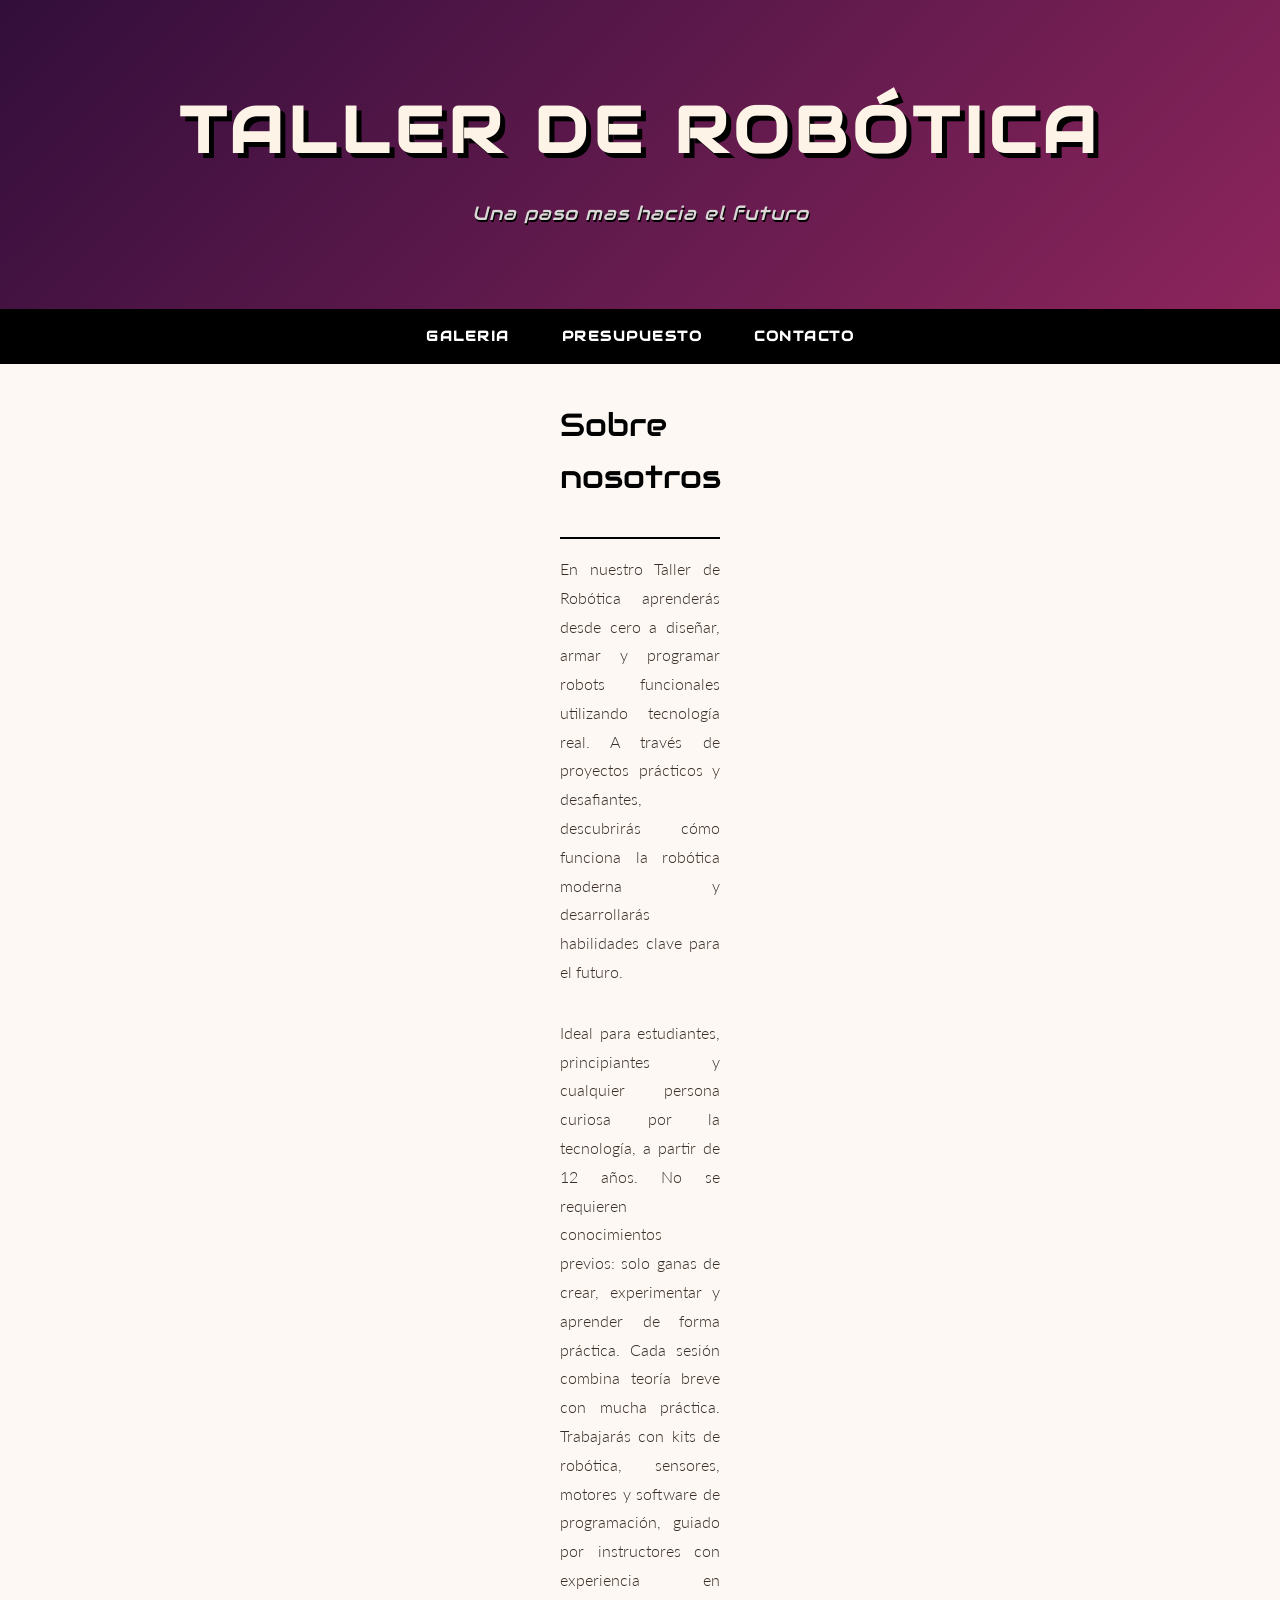
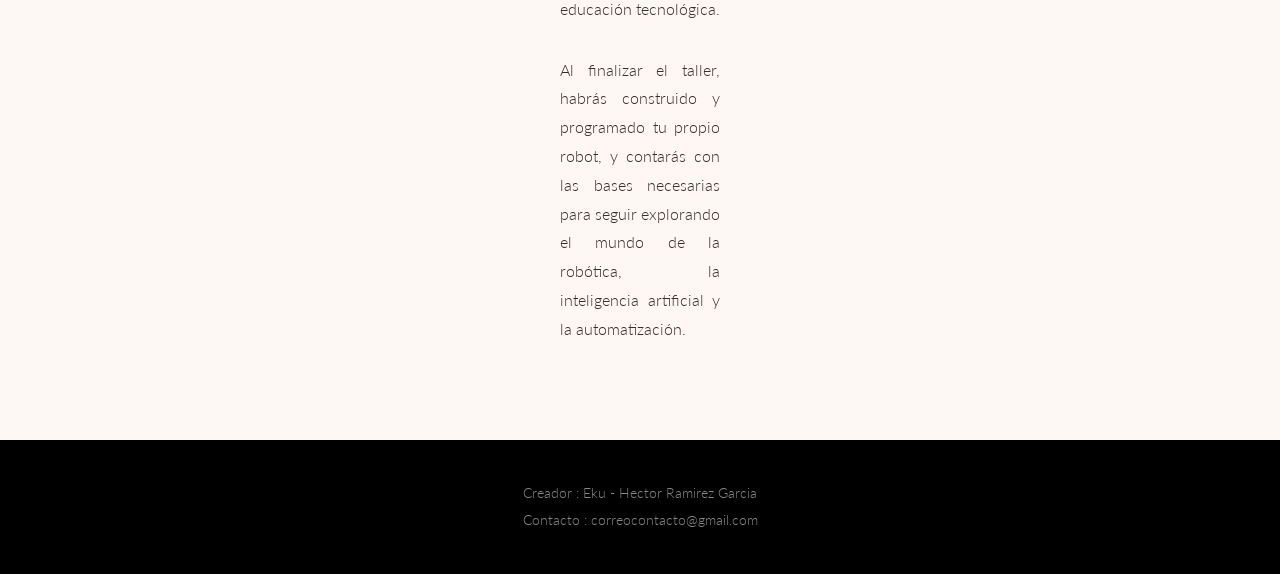
==== index.html @ 6e56e401 "first commit" ====
<!DOCTYPE html>
<html lang="es">
<head>
    <meta charset="UTF-8">
    <meta name="viewport" content="width=device-width, initial-scale=1.0">
    <meta name="author" content="Eku - Hector Ramirez">
    <title>Examen sitio web html y css</title>
    <link rel="preconnect" href="https://fonts.googleapis.com">
    <link rel="preconnect" href="https://fonts.gstatic.com" crossorigin>
    <link href="https://fonts.googleapis.com/css2?family=Playfair+Display:ital,wght@0,400;0,700;1,400&family=Lato:wght@300;400;700&display=swap" rel="stylesheet">
    <link href="https://fonts.googleapis.com/css2?family=Audiowide&display=swap" rel="stylesheet">
    <link rel="stylesheet" href="css/estilos.css">
</head>

<body>

    <!-- ================= MAIN ==================== -->
    <main>
        <header class="header">
            <h1 class="header-titulo">Taller de Robótica</h1>
            <p class="header-eslogan">Una paso mas hacia el futuro</p>
        </header>

        <nav class="nav">
            <a href="views/galeria.html">Galeria</a>
            <a href="views/presupuesto.html">Presupuesto</a>
            <a href="views/contacto.html">Contacto</a>
        </nav>

        <!-- SECCIÓN: SOBRE NOSOTROS -->
        <section id="sobrenosotros" class="secciones">
            <h2 class="h2-style1">Sobre nosotros</h2>
            <p>En nuestro Taller de Robótica aprenderás desde cero a diseñar, armar y programar robots funcionales utilizando tecnología real. 
            A través de proyectos prácticos y desafiantes, descubrirás cómo funciona la robótica moderna y desarrollarás 
            habilidades clave para el futuro.</p>
            <p>Ideal para estudiantes, principiantes y cualquier persona curiosa por la tecnología, a partir de 12 años. 
                No se requieren conocimientos previos: solo ganas de crear, experimentar y aprender de forma práctica. 
                Cada sesión combina teoría breve con mucha práctica. Trabajarás con kits de robótica, sensores, motores y software 
                de programación, guiado por instructores con experiencia en educación tecnológica.</p>
            <p>Al finalizar el taller, habrás construido y programado tu propio robot, y contarás con 
                las bases necesarias para seguir explorando el mundo de la robótica, la inteligencia artificial y la automatización.</p>
        </section>
        <!-- END -->
    </main>

    <!-- ================= FOOTER ==================== -->
    <div id="datos" class="footer">
        <p>
            Creador : Eku - Hector Ramirez Garcia <br>
            Contacto : correocontacto@gmail.com
        </p>
    </div>
</body>
---- css/estilos.css ----
/* =====================================================
   RESET GENERAL
   Eliminamos márgenes y paddings por defecto del navegador
   y usamos border-box para que el padding no sume al ancho
   ===================================================== */
* {
    margin: 0;
    padding: 0;
    box-sizing: border-box;
}

/* =====================================================
   ESTILOS BASE DEL BODY
   Tipografía principal, colores y estructura flex para
   que el footer siempre quede abajo
   ===================================================== */
body {
    font-family: 'Lato', Arial, sans-serif;
    font-size: 1rem;
    color: #3a2e28;
    background-color: #fdf8f3;
    line-height: 1.6;
    display: flex;
    flex-direction: column;
    min-height: 100vh;
}

/* El main ocupa todo el espacio disponible y deja margen inferior */
main {
    flex: 1;
    margin-bottom: 80px;
}

/* Tipografía de títulos */
h1, h2, h3 {
    font-family: "Audiowide", sans-serif;
    font-weight: 400;
    font-style: normal;
}

/* Quitamos el subrayado de todos los enlaces */
a {
    text-decoration: none;
}

/* =====================================================
   HEADER
   Fondo con gradiente animado
   ===================================================== */
.header {
    background: linear-gradient(-45deg, #4C2A85, #e73c7e, #320E3B);
    background-size: 400% 400%;
    animation: gradient 10s ease infinite;
    text-align: center;
    padding: 5rem 2rem;
}

/* Animación del gradiente de fondo */
@keyframes gradient {
    0% {
        background-position: 0% 50%;
    }
    50% {
        background-position: 100% 50%;
    }
    100% {
        background-position: 0% 100%;
    }
}

/* Título principal del header */
.header-titulo {
    font-size: 4rem;
    font-weight: 700;
    color: #fdf3e7;
    letter-spacing: 6px;
    text-transform: uppercase;
    margin-bottom: 1rem;
    text-shadow: 0.3rem 0.3rem black;
}

/* Eslogan debajo del título */
.header-eslogan {
    font-family: 'Audiowide', serif;
    font-size: 1.2rem;
    font-style: italic;
    font-weight: 400;
    color: #dad8d7;
    letter-spacing: 1px;
    text-shadow: 0.1rem 0.1rem black;
}

/* =====================================================
   NAVEGACIÓN
   ===================================================== */
.nav {
    background-color: black;
    padding: 0 2rem;
    text-align: center;
}

.nav a {
    display: inline-block;           /* Permite aplicar padding vertical */
    color: white;
    font-family: 'Audiowide', Arial, sans-serif;
    font-size: 0.9rem;
    font-weight: 700;
    letter-spacing: 1.5px;
    text-transform: uppercase;
    text-decoration: none;
    padding: 1rem 1.5rem;            /* Área de clic cómoda */
    transition: color 0.2s ease;     /* Transición suave al hover */
}

/* Cambio de color al pasar el ratón */
.nav a:hover {
    color: #e73c7e;
}

/* =====================================================
   SECCIONES GENERALES
   ===================================================== */
.secciones {
    margin-inline: 35rem;            /* Márgenes laterales grandes (cuidado en móviles) */
}

/* Estilo de título con línea inferior */
.h2-style1 {
    padding-block: 2.2rem;
    font-size: 2rem;
    color: #020202;
    border-bottom: 2px solid #000000;
}

/* Estilo de título sin línea inferior */
.h2-style2 {
    padding-block: 2.2rem;
    font-size: 2rem;
    color: #020202;
}

/* Párrafos dentro de las secciones */
.secciones p {
    padding-block: 1rem;
    font-weight: 300;
    line-height: 1.8;
    text-align: justify;
}

/* =====================================================
   GALERÍA
   ===================================================== */
.galeria-collage {
    display: grid;
    grid-template-columns: 1fr 1fr;   /* Dos columnas */
    gap: 12px;
}

.galeria-img {
    width: 400px;
    height: auto;
}

/* =====================================================
   FORMULARIO
   ===================================================== */

/* Título del formulario con línea blanca */
.title-formulario {
    border-bottom: 2px solid white;
}

/* Contenedor principal del formulario */
.formulario {
    background-color: #000000;
    color: white;
    padding: 2.5rem 2rem;
    border-radius: 16px;
    max-width: 720px;
    margin: 0 auto;
    box-shadow: 0 10px 40px rgba(0, 0, 0, 0.4);
}

/* Cada grupo de campos */
.formulario fieldset {
    border: none;
    border-bottom: 1px solid #333;   /* Separador sutil entre secciones */
    padding: 1.8rem 0;
    margin-bottom: 1rem;
}

/* Quitamos el borde del último fieldset */
.formulario fieldset:last-of-type {
    border-bottom: none;
}

/* Título de cada fieldset */
.formulario legend {
    font-family: 'Audiowide', sans-serif;
    font-size: 1.25rem;
    color: #e73c7e;                  /* Color rosa del gradiente */
    letter-spacing: 1px;
    padding-bottom: 0.5rem;
    width: 100%;
}

/* Contenedor de cada campo (label + input) */
.formulario .campo {
    margin-bottom: 1.4rem;
}

/* Etiquetas de los campos */
.formulario label {
    display: block;
    font-size: 0.95rem;
    margin-bottom: 0.4rem;
    color: #e0e0e0;
    padding: 0;
}

/* Estilos comunes de inputs y textarea */
.formulario input[type="text"],
.formulario input[type="email"],
.formulario input[type="tel"],
.formulario input[type="number"],
.formulario input[type="date"],
.formulario textarea {
    width: 100%;
    padding: 0.85rem 1rem;
    background-color: #1a1a1a;
    border: 1px solid #444;
    border-radius: 8px;
    color: white;
    font-family: 'Lato', Arial, sans-serif;
    font-size: 1rem;
    transition: border-color 0.25s ease, box-shadow 0.25s ease;
}

/* Efecto al hacer focus en los campos */
.formulario input:focus,
.formulario textarea:focus {
    outline: none;
    border-color: #e73c7e;
    box-shadow: 0 0 0 3px rgba(231, 60, 126, 0.25);
}

/* Textarea con altura mínima y redimensionable solo en vertical */
.formulario textarea {
    resize: vertical;
    min-height: 100px;
}

/* Texto de pregunta (ej: "Nivel:") */
.formulario .pregunta {
    margin-bottom: 0.8rem;
    color: #e0e0e0;
}

/* Contenedor de opciones de radio en horizontal */
.formulario .opciones-radio {
    display: flex;
    flex-wrap: wrap;
    gap: 1.2rem;
}

/* Cada opción de radio */
.formulario .opciones-radio label {
    display: flex;
    align-items: center;
    gap: 0.5rem;
    cursor: pointer;
    font-size: 0.95rem;
    color: #ddd;
}

/* Estilo de los inputs radio */
.formulario input[type="radio"] {
    accent-color: #e73c7e;           /* Color de la selección */
    width: 18px;
    height: 18px;
    cursor: pointer;
}

/* =====================================================
   CHECKBOX DE TÉRMINOS Y CONDICIONES
   ===================================================== */
.formulario .terminos {
    display: flex;
    align-items: flex-start;
    gap: 12px;
    margin-top: 0.5rem;
}

.formulario .terminos input[type="checkbox"] {
    width: 20px;
    height: 20px;
    margin-top: 2px;
    accent-color: #e73c7e;
    cursor: pointer;
    flex-shrink: 0;                  /* Evita que se encoja */
}

.formulario .terminos label {
    font-size: 0.95rem;
    line-height: 1.5;
    cursor: pointer;
    color: #ddd;
}

/* Enlace dentro de los términos */
.formulario .terminos a {
    color: #e73c7e;
    text-decoration: underline;
}

.formulario .terminos a:hover {
    color: #ff6b9d;
}

/* =====================================================
   BOTÓN DE ENVÍO
   ===================================================== */
.btn-enviar {
    font-family: 'Audiowide', Arial, sans-serif;
    font-size: 1rem;
    font-weight: 700;
    letter-spacing: 1px;
    text-transform: uppercase;
    
    color: white;
    background-color: #000000;
    
    border: 2px solid white;
    border-radius: 8px;
    
    padding: 0.9rem 2.2rem;
    margin-top: 1.5rem;
    
    cursor: pointer;
    transition: all 0.25s ease;
}

/* Efecto hover del botón */
.btn-enviar:hover {
    background-color: #e73c7e;
    border-color: #e73c7e;
    color: white;
    transform: translateY(-2px);     /* Ligero levantamiento */
}

/* =====================================================
   FOOTER
   ===================================================== */
.footer {
    background-color: black;
    color: #888683;
    font-size: 0.85rem;
    font-weight: 300;
    line-height: 2;
    text-align: center;
    padding: 2.5rem 2rem;
}

/* Nombre de la página en el footer */
.footer-nombre {
    font-family: 'Playfair Display', Georgia, serif;
    font-size: 1.1rem;
    font-weight: 700;
    color: #cacaca;
    letter-spacing: 3px;
    text-transform: uppercase;
    margin-bottom: 0.5rem;
}

/* Texto de copyright (más discreto) */
.footer-copyright {
    margin-top: 1rem;
    color: #6b5a4e;
    font-size: 0.8rem;
}
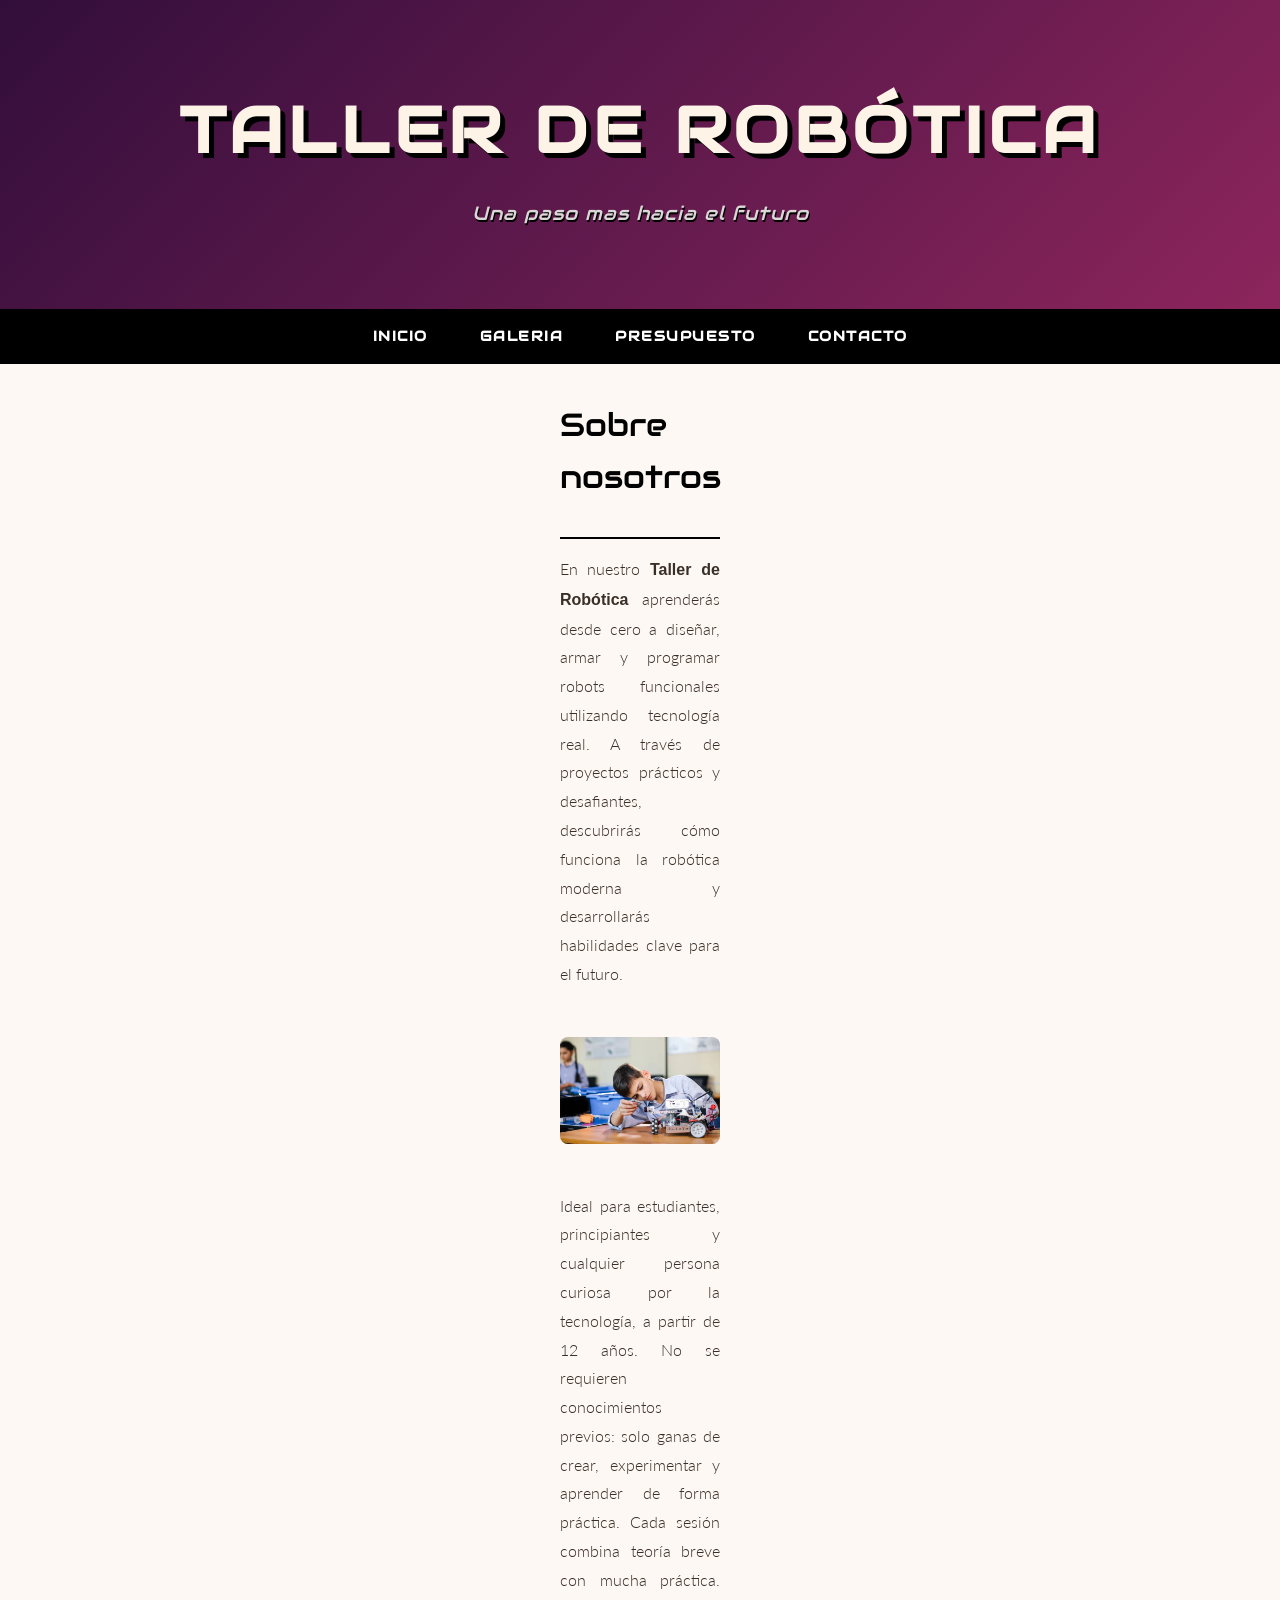
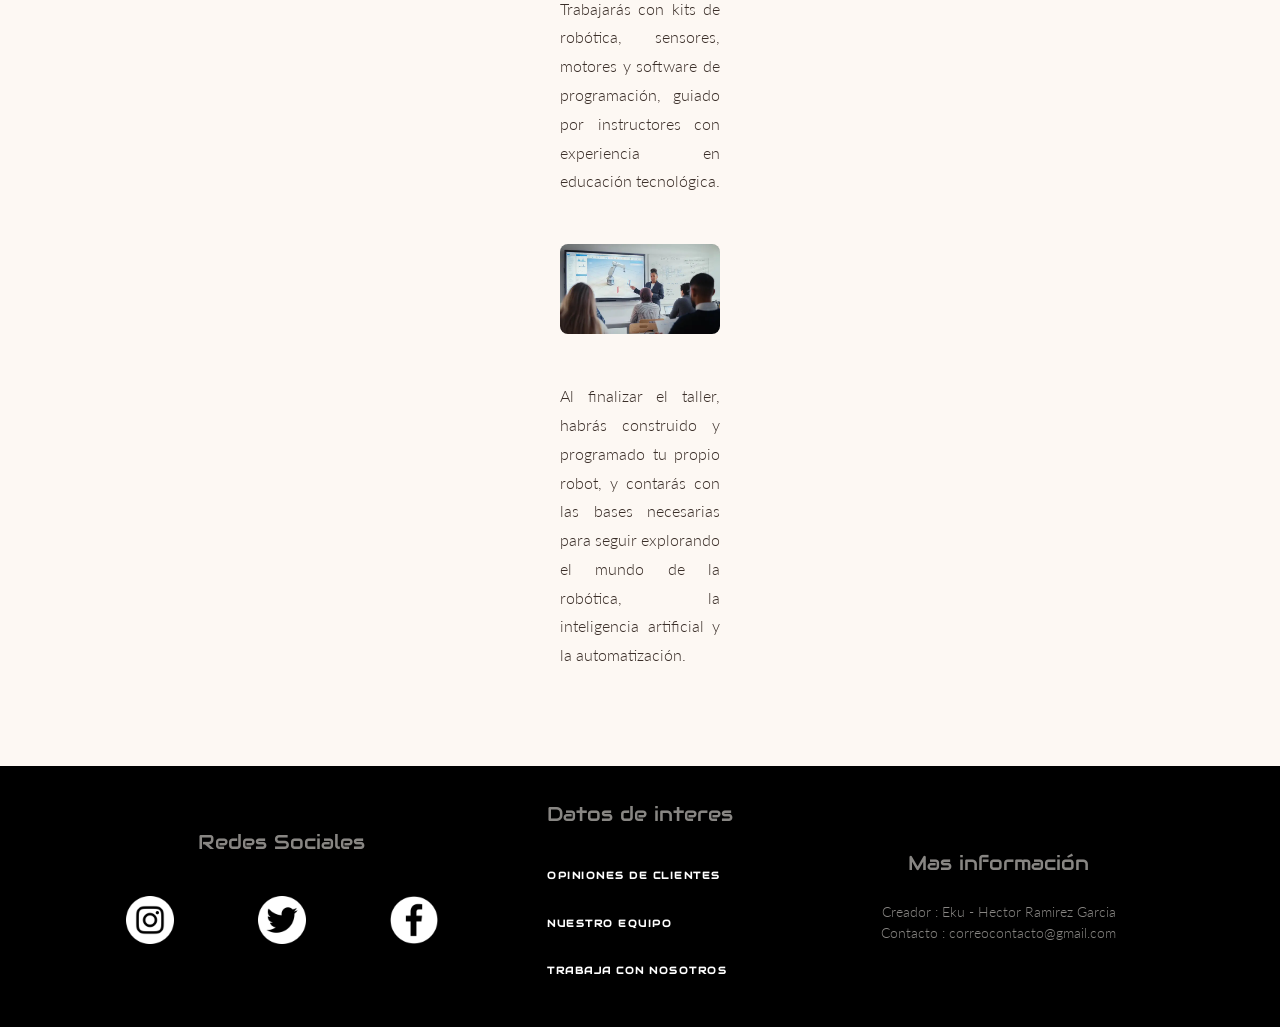
==== commit c2e04a10: "first commit" ====
--- a/index.html
+++ b/index.html
@@ -14,40 +14,73 @@
 
 <body>
 
+    <!-- ================= HEADER ==================== -->
+
+    <header class="header">
+        <h1 class="header-titulo">Taller de Robótica</h1>
+        <p class="header-eslogan">Una paso mas hacia el futuro</p>
+    </header>
+
     <!-- ================= MAIN ==================== -->
     <main>
-        <header class="header">
-            <h1 class="header-titulo">Taller de Robótica</h1>
-            <p class="header-eslogan">Una paso mas hacia el futuro</p>
-        </header>
-
+        
         <nav class="nav">
+            <a href="index.html">Inicio</a>
             <a href="views/galeria.html">Galeria</a>
             <a href="views/presupuesto.html">Presupuesto</a>
             <a href="views/contacto.html">Contacto</a>
         </nav>
 
         <!-- SECCIÓN: SOBRE NOSOTROS -->
-        <section id="sobrenosotros" class="secciones">
-            <h2 class="h2-style1">Sobre nosotros</h2>
-            <p>En nuestro Taller de Robótica aprenderás desde cero a diseñar, armar y programar robots funcionales utilizando tecnología real. 
-            A través de proyectos prácticos y desafiantes, descubrirás cómo funciona la robótica moderna y desarrollarás 
-            habilidades clave para el futuro.</p>
-            <p>Ideal para estudiantes, principiantes y cualquier persona curiosa por la tecnología, a partir de 12 años. 
-                No se requieren conocimientos previos: solo ganas de crear, experimentar y aprender de forma práctica. 
-                Cada sesión combina teoría breve con mucha práctica. Trabajarás con kits de robótica, sensores, motores y software 
-                de programación, guiado por instructores con experiencia en educación tecnológica.</p>
-            <p>Al finalizar el taller, habrás construido y programado tu propio robot, y contarás con 
-                las bases necesarias para seguir explorando el mundo de la robótica, la inteligencia artificial y la automatización.</p>
+        <section id="sobrenosotros" class="secciones" aria-labelledby="titulo-sobre-nosotros">
+            <h2 id="titulo-sobre-nosotros" class="h2-style1">Sobre nosotros</h2>
+
+            <div class="contenido-texto">
+                <p>
+                    En nuestro <strong>Taller de Robótica</strong> aprenderás desde cero a diseñar, armar y programar robots funcionales utilizando tecnología real. 
+                    A través de proyectos prácticos y desafiantes, descubrirás cómo funciona la robótica moderna y desarrollarás 
+                    habilidades clave para el futuro.
+                </p>
+                <img class="img-index" src="assets/img/img-index1.jpg">
+                <p>
+                    Ideal para estudiantes, principiantes y cualquier persona curiosa por la tecnología, a partir de 12 años. 
+                    No se requieren conocimientos previos: solo ganas de crear, experimentar y aprender de forma práctica. 
+                    Cada sesión combina teoría breve con mucha práctica. Trabajarás con kits de robótica, sensores, motores y software 
+                    de programación, guiado por instructores con experiencia en educación tecnológica.
+                </p>
+                <img class="img-index" src="assets/img/img-index2.jpg">
+                <p>
+                    Al finalizar el taller, habrás construido y programado tu propio robot, y contarás con 
+                    las bases necesarias para seguir explorando el mundo de la robótica, la inteligencia artificial y la automatización.
+                </p>
+            </div>
         </section>
         <!-- END -->
     </main>
 
     <!-- ================= FOOTER ==================== -->
-    <div id="datos" class="footer">
-        <p>
-            Creador : Eku - Hector Ramirez Garcia <br>
-            Contacto : correocontacto@gmail.com
-        </p>
-    </div>
+    <footer id="datos" class="footer">
+        <div class="footer-left">
+            <h2>Redes Sociales</h2>
+            <br>
+            <a href="https://instagram.com"><img class="icon-redes" src="assets/img/instagram.png"></a>
+            <a href="https://x.com"><img class="icon-redes" src="assets/img/twitter.png"></a>
+            <a href="https://facebook.com"><img class="icon-redes" src="assets/img/facebook.png"></a>
+        </div>
+        <div class="footer-center">
+            <h2>Datos de interes</h2>
+            <br>
+            <a href="views/opiniones.html">Opiniones de clientes</a> <br>
+            <a href="views/nuestroequipo.html">Nuestro Equipo</a> <br>
+            <a href="views/trabajaconnosotros.html">Trabaja con nosotros</a>
+        </div>
+        <div class="footer-right">
+            <h2> Mas información </h2>
+            <br>
+            <p>
+                Creador : Eku - Hector Ramirez Garcia <br>
+                Contacto : correocontacto@gmail.com
+            </p>
+        </div>
+    </footer>
 </body>
--- a/css/estilos.css
+++ b/css/estilos.css
@@ -99,7 +99,7 @@
     text-align: center;
 }
 
-.nav a {
+a {
     display: inline-block;           /* Permite aplicar padding vertical */
     color: white;
     font-family: 'Audiowide', Arial, sans-serif;
@@ -113,7 +113,7 @@
 }
 
 /* Cambio de color al pasar el ratón */
-.nav a:hover {
+a:hover {
     color: #e73c7e;
 }
 
@@ -154,11 +154,31 @@
     display: grid;
     grid-template-columns: 1fr 1fr;   /* Dos columnas */
     gap: 12px;
-}
-
-.galeria-img {
-    width: 400px;
+    background-color: #1a1a1a;
+    padding: 16px;                   /* Espacio interno para que no toquen el borde */
+    box-shadow: 0 10px 40px rgba(0, 0, 0, 0.4);
+    margin: 2rem auto;
+    max-width: 900px;                /* Opcional: limita el ancho del rectángulo */
+    border-radius: 12px;             /* Opcional: bordes redondeados del contenedor */
+}
+
+/* Imágenes de la galería */
+.img-galery {
+    display: block;
+    width: 100%;
+    height: 100%;
+    object-fit: cover;               /* La imagen llena el espacio sin deformarse */
+    border-radius: 8px;
+    margin: 0;                       /* Quitamos los márgenes que las sacaban del contenedor */
+}
+
+/* Si aún usas .img-index en otra sección */
+.img-index {
+    display: block;
+    max-width: 100%;
     height: auto;
+    margin: 2rem auto;
+    border-radius: 8px;
 }
 
 /* =====================================================
@@ -356,9 +376,50 @@
     color: #888683;
     font-size: 0.85rem;
     font-weight: 300;
-    line-height: 2;
     text-align: center;
-    padding: 2.5rem 2rem;
+    display: grid;
+    grid-template-columns: 1fr auto 1fr; /* izquierda flexible | centro automático | derecha flexible */
+    align-items: center;
+    padding: 2rem 3rem;
+    gap: 2rem;
+}
+
+.footer-left {
+    flex: 1;
+    text-align: center;    /* centra el contenido */
+}
+
+.footer-center {
+    flex: 1;
+    text-align: left;    /* centra el contenido */
+}
+
+.footer-center a {
+   font-size: 0.6rem;
+   padding: 0;
+   padding-block: 1rem;
+}
+
+.footer-right {
+    flex: 1;
+    text-align: center;    /* centra el contenido */
+}
+
+.icon-redes {
+    width: 3rem;
+    height: 3rem;
+    margin-inline: 1rem;
+
+    /* Versión “blanca” con la misma estructura */
+    filter: brightness(0) saturate(100%) invert(100%) sepia(0%) saturate(0%) hue-rotate(0deg) brightness(100%) contrast(100%);
+    -webkit-filter: brightness(0) saturate(100%) invert(100%) sepia(0%) saturate(0%) hue-rotate(0deg) brightness(100%) contrast(100%);
+
+    transition: filter 0.5s ease, -webkit-filter 0.5s ease;
+}
+
+.icon-redes:hover {
+    filter: brightness(0) saturate(100%) invert(19%) sepia(70%) saturate(5185%) hue-rotate(297deg) brightness(103%) contrast(125%);
+    -webkit-filter: brightness(0) saturate(100%) invert(19%) sepia(70%) saturate(5185%) hue-rotate(297deg) brightness(103%) contrast(125%);
 }
 
 /* Nombre de la página en el footer */
@@ -377,4 +438,110 @@
     margin-top: 1rem;
     color: #6b5a4e;
     font-size: 0.8rem;
-}+}
+
+/* =====================================================
+   OPINIONES DE CLIENTES
+   ===================================================== */
+
+.opiniones-contenedor {
+    display: grid;
+    grid-template-columns: repeat(auto-fit, minmax(280px, 1fr));
+    gap: 1.5rem;
+    margin-top: 2rem;
+}
+
+.opinion-card {
+    background-color: #1a1a1a;
+    padding: 1.5rem;
+    border-radius: 12px;
+    box-shadow: 0 8px 25px rgba(0, 0, 0, 0.35);
+    transition: transform 0.25s ease, box-shadow 0.25s ease;
+}
+
+.opinion-card:hover {
+    transform: translateY(-6px);
+    box-shadow: 0 12px 30px rgba(0, 0, 0, 0.45);
+}
+
+/* Cabecera de la opinión (foto + nombre) */
+.opinion-header {
+    display: flex;
+    align-items: center;
+    gap: 1rem;
+    margin-bottom: 0.8rem;
+}
+
+.opinion-foto {
+    width: 55px;
+    height: 55px;
+    border-radius: 50%;
+    object-fit: cover;
+    border: 2px solid #444;
+}
+
+.opinion-nombre {
+    margin: 0;
+    font-size: 1.1rem;
+    color: #ffffff;
+    font-family: 'Lato', sans-serif;
+    font-weight: 700;
+}
+
+.opinion-curso {
+    margin: 0.2rem 0 0 0;
+    font-size: 0.85rem;
+    color: #aaaaaa;
+}
+
+/* Estrellas */
+.opinion-estrellas {
+    color: #f5c518;
+    font-size: 1.1rem;
+    margin-bottom: 0.8rem;
+    letter-spacing: 2px;
+}
+
+/* Texto de la opinión */
+.opinion-texto {
+    margin: 0;
+    font-size: 0.95rem;
+    line-height: 1.6;
+    color: #dddddd;
+    font-style: italic;
+}
+
+.box-p-opinion {
+    display: grid;
+    background-color: #1a1a1a;
+    color: white;
+    border-radius: 12px;
+    box-shadow: 0 8px 25px rgba(0, 0, 0, 0.35);
+    margin-top: 2rem;
+    padding: 1.5rem;
+}
+
+.box-p-opinion p {
+    margin: 0;
+    font-style: 'Audiowide', Arial, sans-serif;;
+    line-height: 1.6;
+}
+
+/* =====================================================
+   NUESTRO EQUIPO
+   ===================================================== */
+
+.nuestroequipo-contenedor {
+    display: grid;
+    gap: 1.5rem;
+    margin-top: 2rem;
+}
+
+.nuestroequipo-foto {
+    width: 75px;
+    height: 75px;
+    border-radius: 50%;
+    object-fit: cover;
+    border: 2px solid #444;
+}
+
